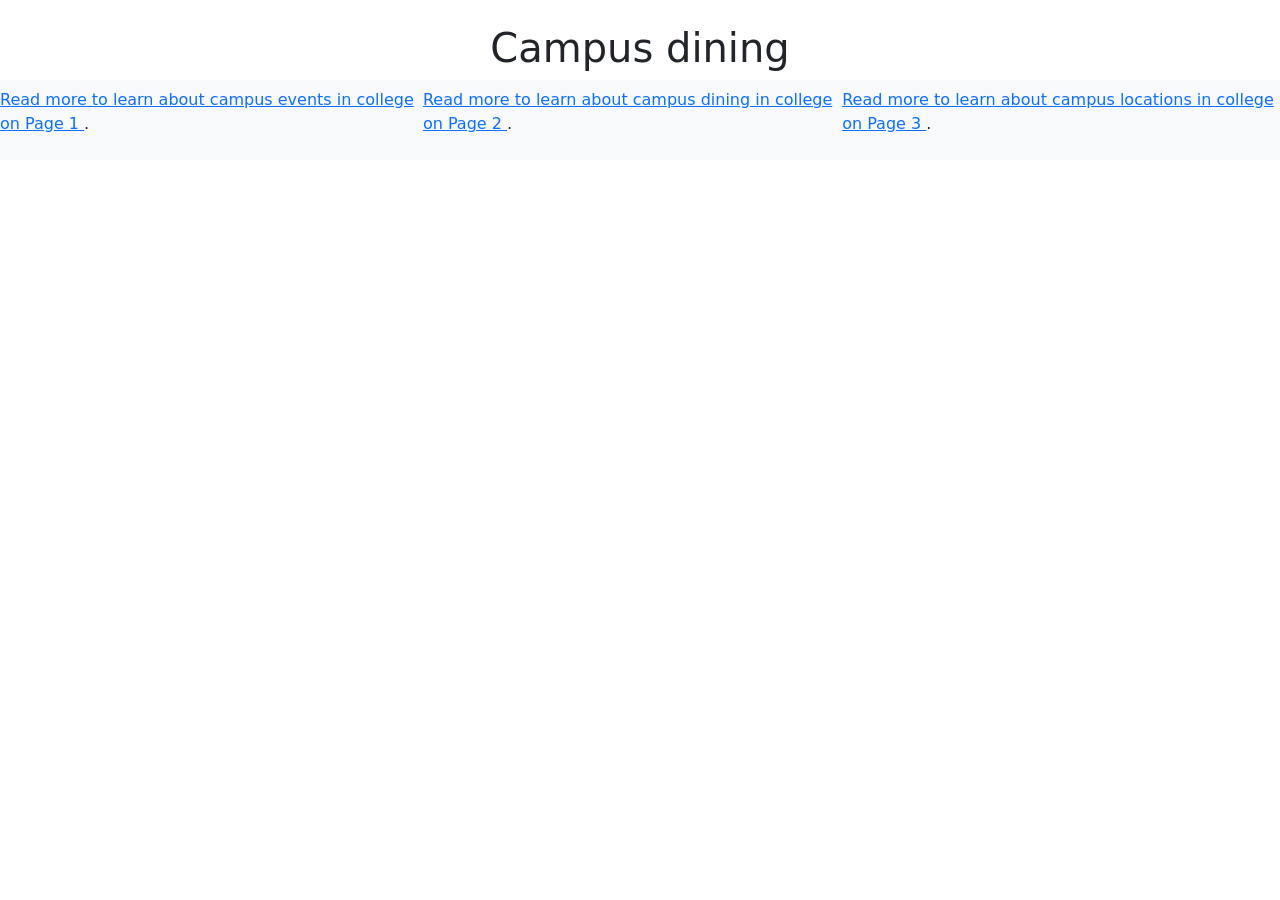
==== page2.html @ a273619d "I used the personality quiz repository but I added 2 more additional pages and created navigational " ====
<head>
    <meta charset="utf-8">
    <meta name="viewport" content="width=device-width, initial-scale=1">
    <title>Campus Life Super App</title>
     <link href="https://cdn.jsdelivr.net/npm/bootstrap@5.3.5/dist/css/bootstrap.min.css" rel="stylesheet" integrity="sha384-SgOJa3DmI69IUzQ2PVdRZhwQ+dy64/BUtbMJw1MZ8t5HZApcHrRKUc4W0kG879m7" crossorigin="anonymous">
    <link rel="stylesheet" href ="./css/style.css">
</head>
<body>
    <h1 class="text-center mt-4">Campus dining </h1>
    <nav class="navbar navbar-expand-lg navbar-light bg-light">
  <p><a href="index.html">Read more to learn about campus events in college on Page 1 </a>.</p> 
  
  

   <p><a href="page2.html">Read more to learn about campus dining in college on Page 2 </a>.</p> 
 

    
   <p><a href="page3.html">Read more to learn about campus locations in college on Page 3 </a>.</p> 
  
  </nav>
    
    <!-- Connect to your script file here -->
     <script src = "./js/script.js"></script>
</body>
</html>
---- css/style.css ----
.selected {
    background-color: #007bff;
    color: white;
    border-color: #007bff;
}
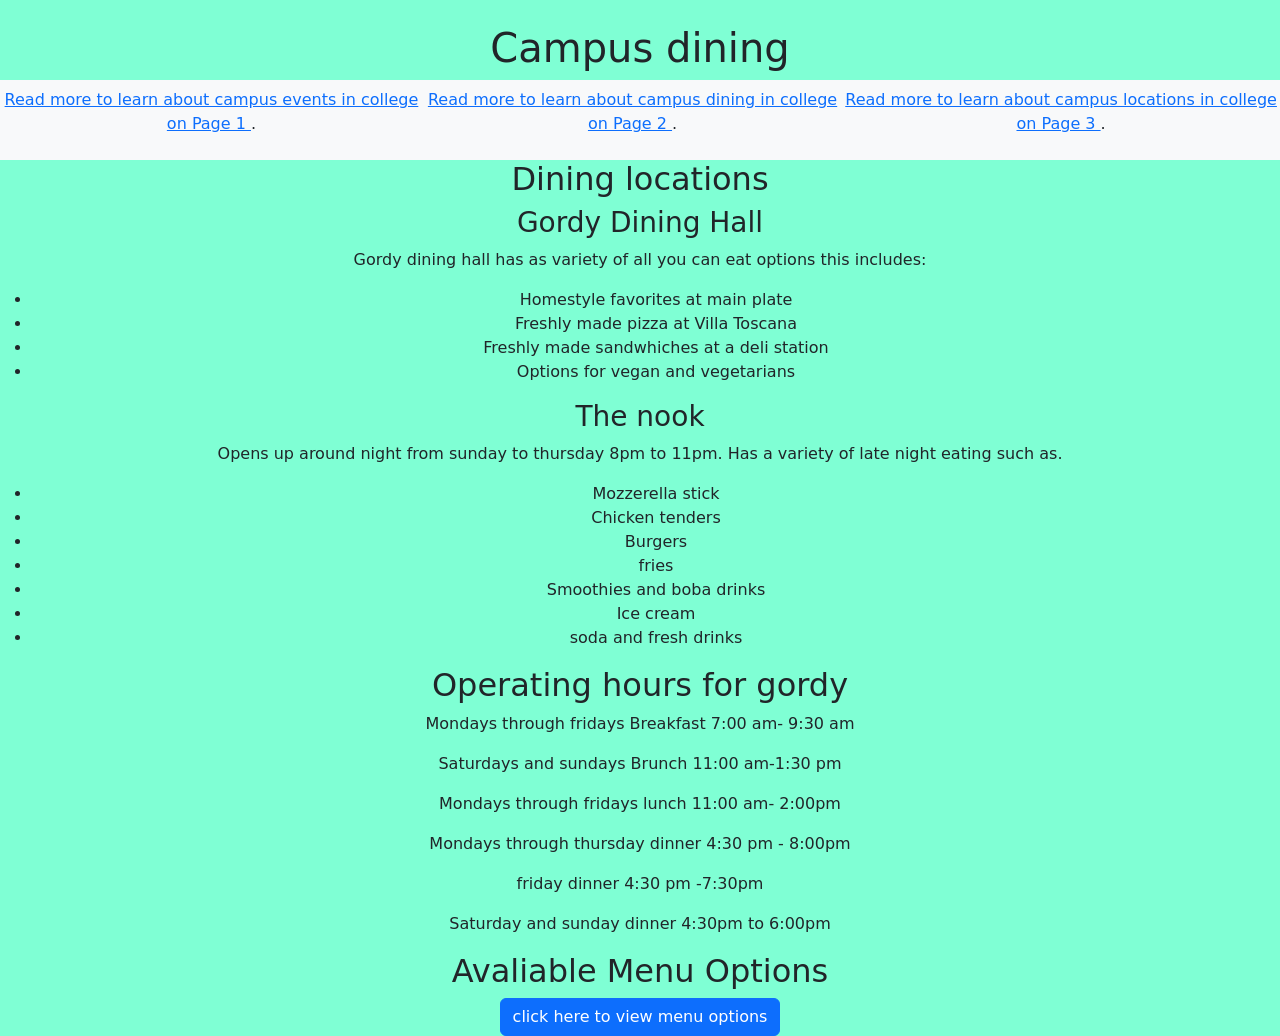
==== commit 1026f7f3: "The three html pages lay the foundation of the campus-Life-super-app with headers 1,2, and 3 being s" ====
--- a/page2.html
+++ b/page2.html
@@ -7,6 +7,7 @@
 </head>
 <body>
     <h1 class="text-center mt-4">Campus dining </h1>
+
     <nav class="navbar navbar-expand-lg navbar-light bg-light">
   <p><a href="index.html">Read more to learn about campus events in college on Page 1 </a>.</p> 
   
@@ -19,7 +20,41 @@
    <p><a href="page3.html">Read more to learn about campus locations in college on Page 3 </a>.</p> 
   
   </nav>
-    
+    <H2> Dining locations </H2>
+    <H3>Gordy Dining Hall </H3>
+    <p> Gordy dining hall has as variety of all you can eat options this includes:</p>
+    <ul> 
+    <li> Homestyle favorites at main plate </li>
+    <li> Freshly made pizza at Villa Toscana</li>
+    <li> Freshly made sandwhiches at a deli station</li>
+    <li> Options for vegan and vegetarians </li>
+        </ul>
+        <h3> The nook</h3>
+        <P> Opens up around night from sunday to thursday 8pm to 11pm. Has a variety of late night eating such as.
+
+        </P>
+        <ul> <li> Mozzerella stick</li>
+              <li> Chicken tenders</li>
+              <li> Burgers </li>
+              <li> fries</li>
+              <li> Smoothies and boba drinks</li>
+              <li> Ice cream</li>
+              <li> soda and fresh drinks</li>
+              </ul>
+              
+            <h2> Operating hours for gordy</h2>
+            <p> Mondays through fridays Breakfast 7:00 am- 9:30 am</p>
+             <p>  Saturdays and sundays Brunch 11:00 am-1:30 pm</p>
+              <p> Mondays through fridays lunch 11:00 am- 2:00pm</p>
+               <P> Mondays through thursday dinner 4:30 pm - 8:00pm</P>
+              <p>  friday dinner 4:30 pm -7:30pm</p>
+               <P> Saturday and sunday dinner 4:30pm to 6:00pm</P>
+           
+               <h2> Avaliable Menu Options </h2>
+               <button class="btn btn-primary" id="menu options" >click here to view menu options</button>
+              
+  
+        
     <!-- Connect to your script file here -->
      <script src = "./js/script.js"></script>
 </body>
--- a/css/style.css
+++ b/css/style.css
@@ -1,6 +1,9 @@
-.selected {
-    background-color: #007bff;
-    color: white;
-    border-color: #007bff;
+body{background-color: aquamarine;}
+
+img {
+  width: 50%;
+  margin: auto;
+ 
 }
-  +
+body{text-align: center;}
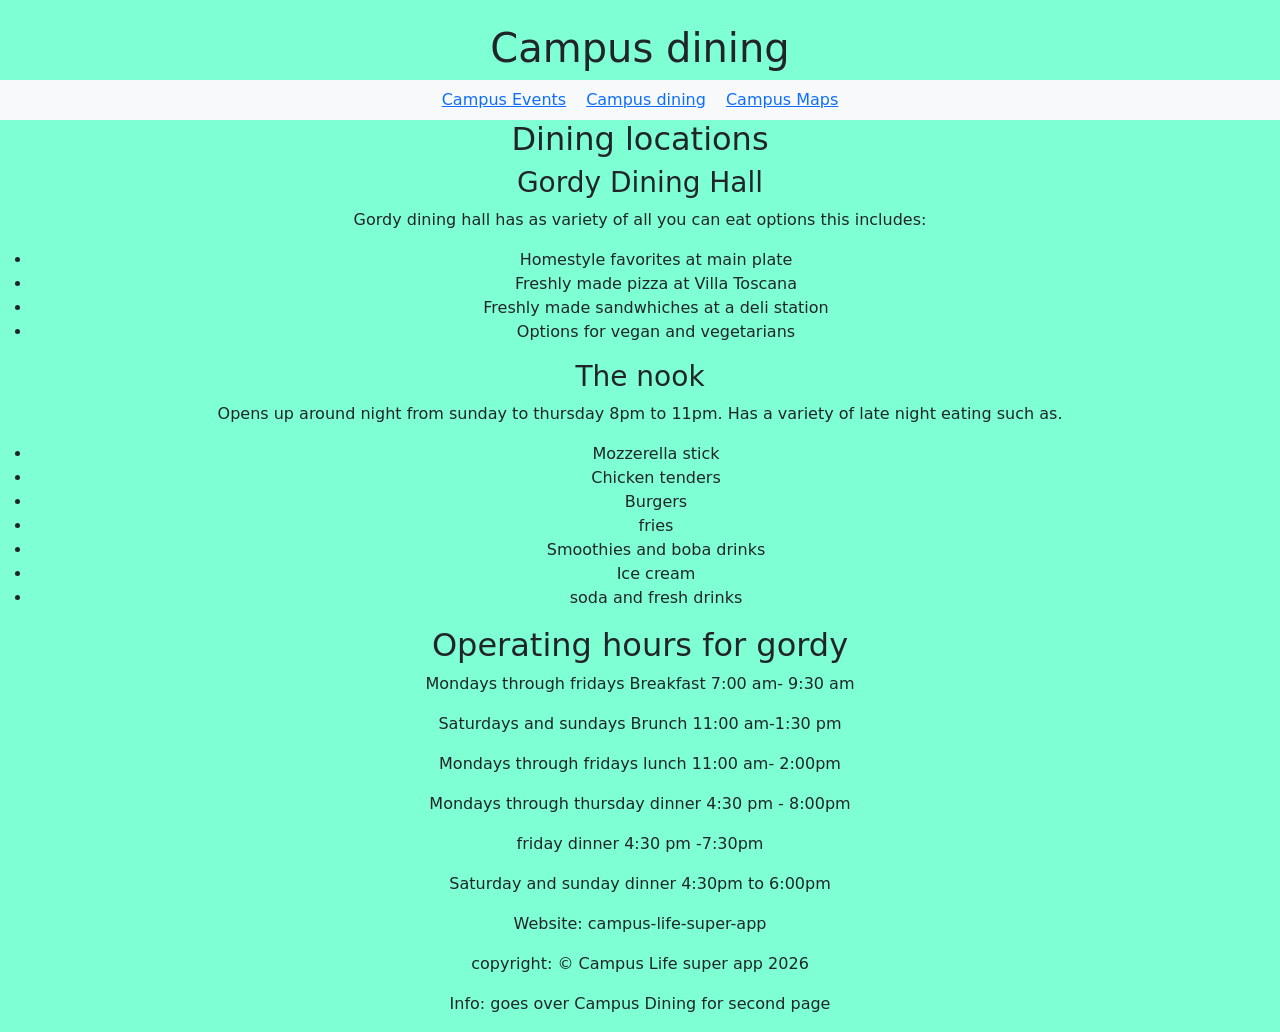
==== commit 5e110fa2: "For the index.html pages their are navigation links to access different pages of the website, images" ====
--- a/page2.html
+++ b/page2.html
@@ -1,4 +1,6 @@
-<head>
+<!DOCTYPE html>
+<html lang="en">
+  <head>
     <meta charset="utf-8">
     <meta name="viewport" content="width=device-width, initial-scale=1">
     <title>Campus Life Super App</title>
@@ -9,15 +11,15 @@
     <h1 class="text-center mt-4">Campus dining </h1>
 
     <nav class="navbar navbar-expand-lg navbar-light bg-light">
-  <p><a href="index.html">Read more to learn about campus events in college on Page 1 </a>.</p> 
+  <a href="index.html">Campus Events </a> 
   
   
 
-   <p><a href="page2.html">Read more to learn about campus dining in college on Page 2 </a>.</p> 
+   <a href="page2.html">Campus dining</a> 
  
 
     
-   <p><a href="page3.html">Read more to learn about campus locations in college on Page 3 </a>.</p> 
+   <a href="page3.html">Campus Maps </a> 
   
   </nav>
     <H2> Dining locations </H2>
@@ -33,7 +35,8 @@
         <P> Opens up around night from sunday to thursday 8pm to 11pm. Has a variety of late night eating such as.
 
         </P>
-        <ul> <li> Mozzerella stick</li>
+        <ul> 
+          <li> Mozzerella stick</li>
               <li> Chicken tenders</li>
               <li> Burgers </li>
               <li> fries</li>
@@ -50,12 +53,15 @@
               <p>  friday dinner 4:30 pm -7:30pm</p>
                <P> Saturday and sunday dinner 4:30pm to 6:00pm</P>
            
-               <h2> Avaliable Menu Options </h2>
-               <button class="btn btn-primary" id="menu options" >click here to view menu options</button>
+              
               
   
         
     <!-- Connect to your script file here -->
      <script src = "./js/script.js"></script>
 </body>
-</html>+</html>
+<footer> <p>Website: campus-life-super-app </P>
+         <p>copyright: &copy; Campus Life super app 2026</p>
+        <p> Info: goes over Campus Dining for second page</p>
+</footer>
--- a/css/style.css
+++ b/css/style.css
@@ -7,3 +7,11 @@
 }
 
 body{text-align: center;}
+ .navbar{display: flex; flex-direction: row; gap: 20px; justify-content: center;}
+ 
+ .p{max-width: 90%; 
+margin:auto}
+
+@media screen  and ( max-width: 600px)
+{
+.p{max-width: 600px} }
